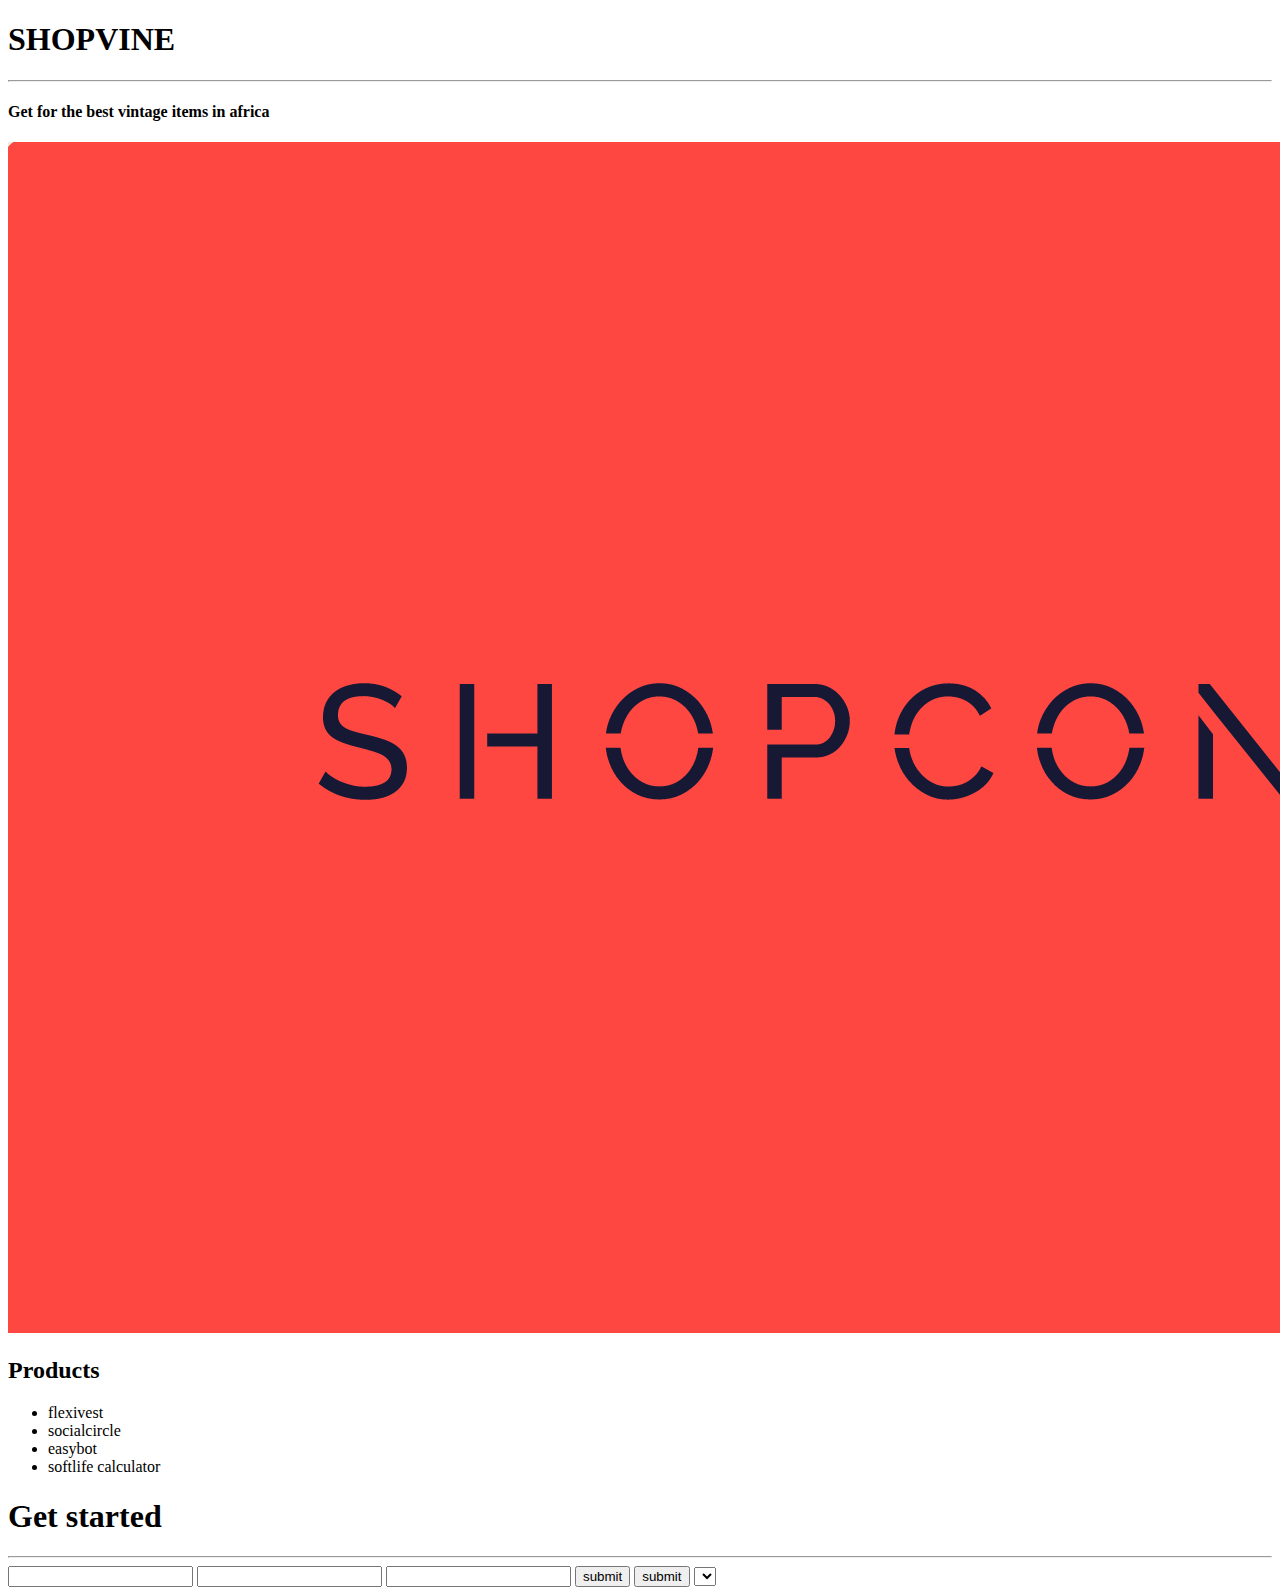
==== index.html @ 7b404298 "initial commit" ====
<!DOCTYPE html>
<html lang="en">
<head>
    <link rel="stylesheet" href="css/style.css">
    <meta charset="UTF-8">
    <meta http-equiv="X-UA-Compatible" content="IE=edge">
    <meta name="viewport" content="width=device-width, initial-scale=1.0">
    <title>shopvine</title>
</head>
<body>
    <!---->
    <link rel="stylesheet" href="">
    <h1> </h1>
    <h1>SHOPVINE</h1>
    <hr>
    <h4>Get for the best vintage items in africa</h4>
    <img src="./logo.png" alt="">
    <form action=""></form>
    <h2>Products</h2>
    <ul>
        <li>flexivest</li>
        <li>socialcircle</li>
        <li>easybot</li>
        <li>softlife calculator</li>
    </ul>
    <h1>Get started</h1>
    <hr/>
    <form action="sign up" method="post">
        <input type="text">
        <input type="email" required>
        <input type="password" name="" id="" required>
        <input type="button" value="submit">
        <button>submit</button>
        <select name="" id=""></select>
    </form>
    
</body>
</html>
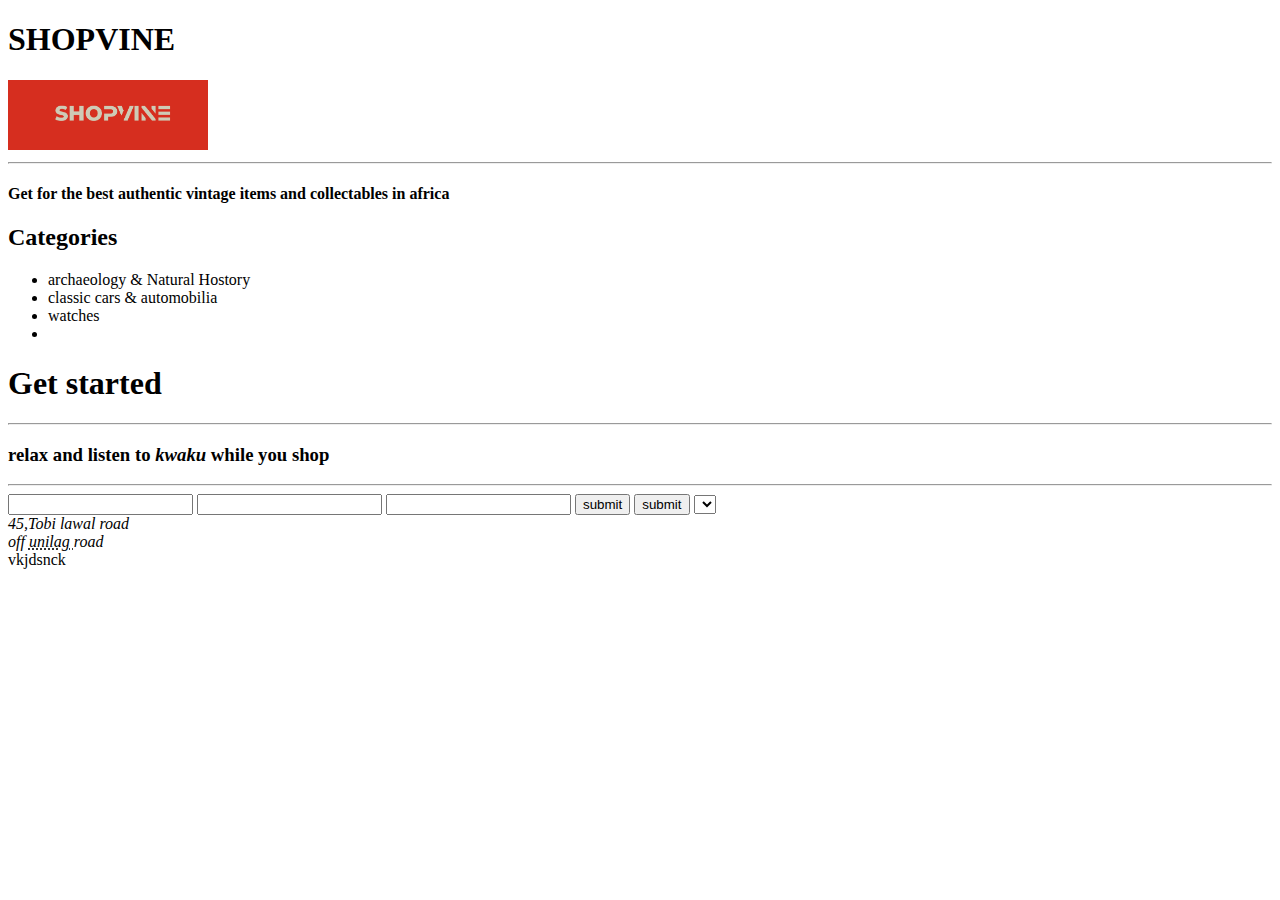
==== commit acfd7dc7: "update" ====
--- a/index.html
+++ b/index.html
@@ -9,22 +9,25 @@
 </head>
 <body>
     <!---->
-    <link rel="stylesheet" href="">
     <h1> </h1>
     <h1>SHOPVINE</h1>
+    <img src="./media/img/logo2.png" alt="website-logo">
     <hr>
-    <h4>Get for the best vintage items in africa</h4>
-    <img src="./logo.png" alt="">
+    <h4>Get for the best authentic vintage items and collectables in africa</h4>
+   
     <form action=""></form>
-    <h2>Products</h2>
+    <h2>Categories</h2>
     <ul>
-        <li>flexivest</li>
-        <li>socialcircle</li>
-        <li>easybot</li>
-        <li>softlife calculator</li>
+        <li>archaeology & Natural Hostory</li>
+        <li>classic cars & automobilia</li>
+        <li>watches</li>
+        <li></li>
     </ul>
     <h1>Get started</h1>
     <hr/>
+    <h3>relax and listen to <em>kwaku</em> while you shop<br/></h3>
+    <hr>
+    <audio src="media/Black_Sherif.mp4"></audio>
     <form action="sign up" method="post">
         <input type="text">
         <input type="email" required>
@@ -33,6 +36,9 @@
         <button>submit</button>
         <select name="" id=""></select>
     </form>
+    <!--footer-->
+    <address>45,Tobi lawal road <br/> off <abbr title="university of lagos">unilag </abbr> road </address>
+    <bdo dir="rtl">kcnsdjkv</bdo>
     
 </body>
 </html>--- a/css/style.css
+++ b/css/style.css
@@ -0,0 +1,7 @@
+p{
+    font-size: 50px;
+
+}
+img{
+    width: 200px;
+}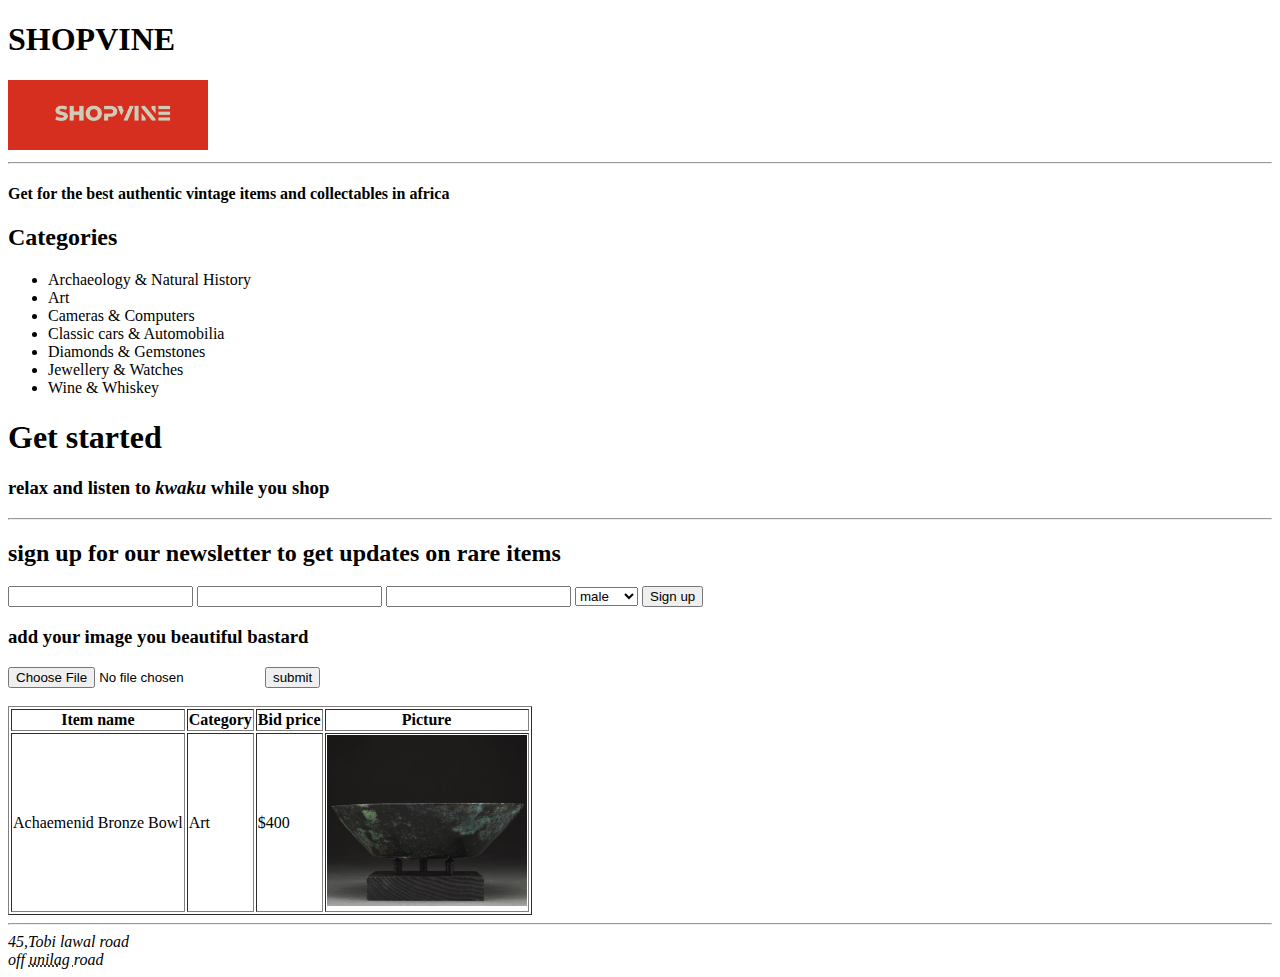
==== commit 0097f129: "added formpage" ====
--- a/index.html
+++ b/index.html
@@ -1,44 +1,77 @@
 <!DOCTYPE html>
 <html lang="en">
-<head>
-    <link rel="stylesheet" href="css/style.css">
-    <meta charset="UTF-8">
-    <meta http-equiv="X-UA-Compatible" content="IE=edge">
-    <meta name="viewport" content="width=device-width, initial-scale=1.0">
+  <head>
+    <link rel="stylesheet" href="css/style.css" />
+    <meta charset="UTF-8" />
+    <meta http-equiv="X-UA-Compatible" content="IE=edge" />
+    <meta name="viewport" content="width=device-width, initial-scale=1.0" />
     <title>shopvine</title>
-</head>
-<body>
+  </head>
+  <body>
     <!---->
-    <h1> </h1>
+    <h1></h1>
     <h1>SHOPVINE</h1>
-    <img src="./media/img/logo2.png" alt="website-logo">
-    <hr>
+    <img src="./media/img/logo2.png" alt="website-logo" />
+    <hr />
     <h4>Get for the best authentic vintage items and collectables in africa</h4>
-   
+
     <form action=""></form>
     <h2>Categories</h2>
     <ul>
-        <li>archaeology & Natural Hostory</li>
-        <li>classic cars & automobilia</li>
-        <li>watches</li>
-        <li></li>
+      <li>Archaeology & Natural History</li>
+      <li>Art</li>
+      <li>Cameras & Computers</li>
+      <li>Classic cars & Automobilia</li>
+      <li>Diamonds & Gemstones</li>
+      <li>Jewellery & Watches</li>
+      <li>Wine & Whiskey</li>
     </ul>
     <h1>Get started</h1>
-    <hr/>
-    <h3>relax and listen to <em>kwaku</em> while you shop<br/></h3>
-    <hr>
+    <h3>relax and listen to <em>kwaku</em> while you shop<br /></h3>
+    <hr />
     <audio src="media/Black_Sherif.mp4"></audio>
+    <h2>sign up for our newsletter to get updates on rare items</h2>
     <form action="sign up" method="post">
-        <input type="text">
-        <input type="email" required>
-        <input type="password" name="" id="" required>
-        <input type="button" value="submit">
-        <button>submit</button>
-        <select name="" id=""></select>
+      <input type="text" />
+      <input type="email" required />
+      <input type="password" name="" id="" required />
+      <select>
+        <option value="male">male</option>
+        <option value="female">female</option>
+        <option value="foolish">foolish</option>
+      </select>
+      <button>Sign up</button>
+      <h3>add your image you beautiful bastard</h3>
+      <input type="file" name="" id="" />
+      <button>submit</button>
+      <br/>
+      <br>
     </form>
+    <table border="1">
+      <thead>
+        <tr>
+          <th>Item name</th>
+          <th>Category</th>
+          <th>Bid price</th>
+          <th>Picture</th>
+        </tr>
+      </thead>
+      <tbody>
+        <tr>
+          <td>Achaemenid Bronze Bowl</td>
+          <td>Art</td>
+          <td>$400</td>
+          <td>
+            <img src="./media/img/bowl.png" alt="Achaemenid Bronze Bowl" />
+          </td>
+        </tr>
+      </tbody>
+    </table>
+    <hr />
     <!--footer-->
-    <address>45,Tobi lawal road <br/> off <abbr title="university of lagos">unilag </abbr> road </address>
-    <bdo dir="rtl">kcnsdjkv</bdo>
-    
-</body>
-</html>+    <address>
+      45,Tobi lawal road <br />
+      off <abbr title="university of lagos">unilag </abbr> road
+    </address>
+  </body>
+</html>
--- a/css/style.css
+++ b/css/style.css
@@ -4,4 +4,7 @@
 }
 img{
     width: 200px;
+}
+h1{
+    padding-right: 100px;
 }